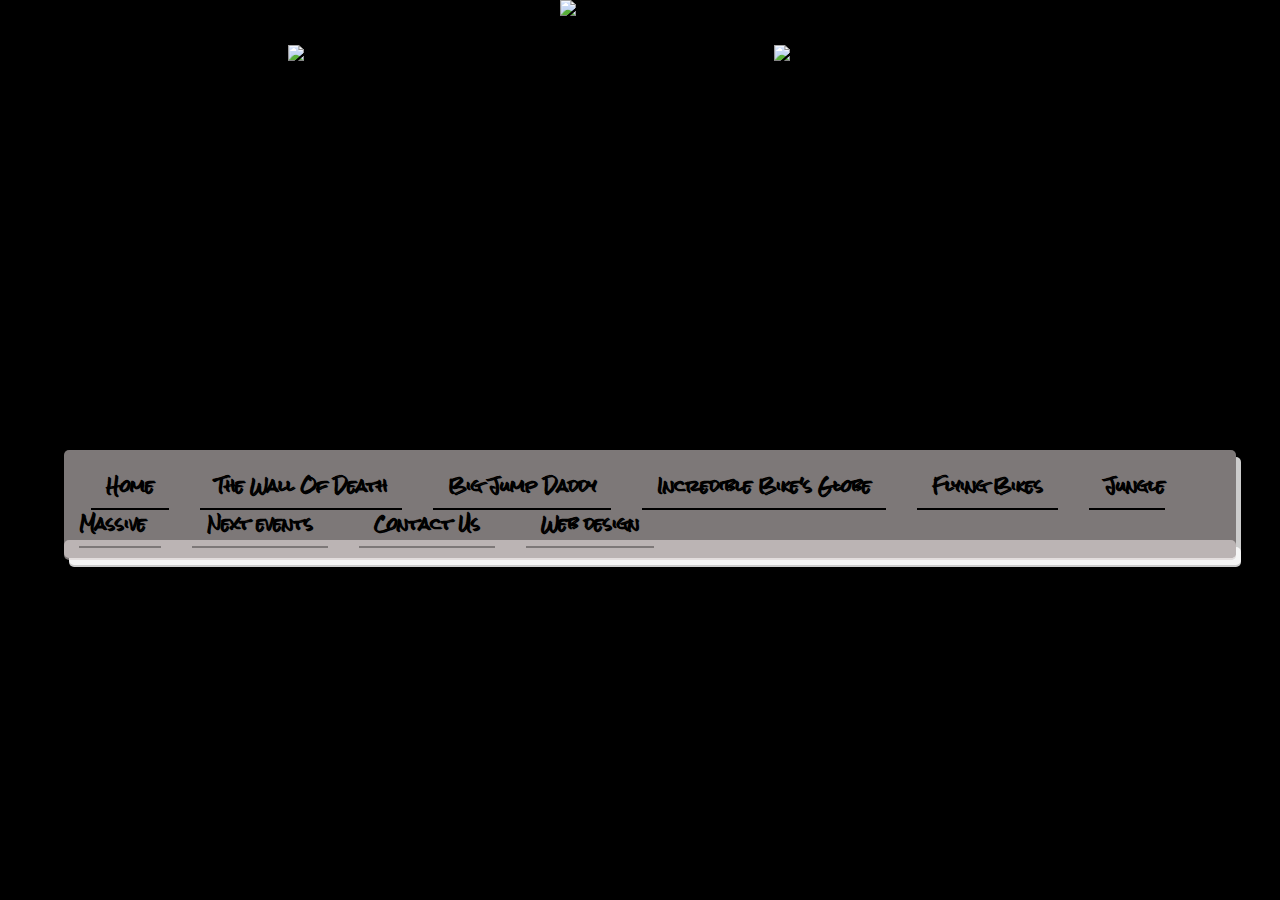
==== index.html @ 06dab4c8 "Added files via upload" ====
<!DOCTYPE html>
<html lang="en-EN">
	<head>
		<meta http-equiv="Content-Type" content="text/html; charset=UTF-8"/>
		<meta name="viewport" content="width=device-width, user-scalable=yes"/>
		<meta name="description" content="Wild Circus, the world's famous bike circus! Come with us to live a real experience."/>
		<link href='https://fonts.googleapis.com/css?family=Rock+Salt' rel='stylesheet' type='text/css'>
		<link href='https://fonts.googleapis.com/css?family=Modern+Antiqua' rel='stylesheet' type='text/css'>
		<link rel="stylesheet" href="https://maxcdn.bootstrapcdn.com/font-awesome/4.5.0/css/font-awesome.min.css">
		<link rel="stylesheet" href="custom.css" type="text/css">
		<link rel="icon" type="image/png" href="wildcircus.ico" />
		<script type="text/javascript" src="../planningvoitures/js/jquery/external/jquery/jquery.js"></script>
		<script type="text/javascript" src="custom.js"></script>
		<title>Wild Circus: When circus rocks!</title>
	</head>
	<body>
		<header>
			<div id="divheader">
				<div class="left"><img src="http://nsm08.casimages.com/img/2016/02/28//16022804291821259914014845.png" border="0" alt="hebergement d'image" /></div>
				<img class="logo" src="http://nsa37.casimages.com/img/2016/02/27/160227055501483206.png" border="0" alt="wildcircuslogo" />
				<div class="right"><img src="http://nsm08.casimages.com/img/2016/02/28//16022804290421259914014844.png" border="0" alt="hebergement d'image" /></div>
			</div>
		</header>
		<div id="container" class="cornerall">
			<div id="nav" class="cornerall">
				<ul id="nav_list">
					<li><a id="home" href="#">Home</a></li>
					<li><a id="page1" href="#">The Wall Of Death</a></li>
					<li><a id="page3" href="#">Big Jump Daddy</a></li>
					<li><a id="page2" href="#">Incredible Bike's Globe</a></li>
					<li><a id="page4" href="#">Flying Bikes</a></li>
					<li><a id="page5" href="#">Jungle Massive</a></li>
					<li><a id="page6" href="#">Next events</a></li>
					<li><a id="page7" href="#">Contact Us</a></li>
					<li><a id="page8" href="#">Web design</a></li>
				</ul>
			</div>
			<div id="content" class="cornerall">
			</div>
			<a href="#" class="back-to-top"><i class="fa fa-chevron-circle-up"></i></a>
		</div>
		<footer>
			<div class="cornerall">
			</div>
		</footer>
		<script>
			
		</script>
	</body>
</html>
---- custom.css ----
@font-face {
  font-family: 'CFRevolution';
  src: url('font/CFRevolution.ttf') format('truetype');
}
@font-face {
  font-family: 'VTKS_ROCK_GARAGE_BAND';
  src: url('font/VTKS_ROCK_GARAGE_BAND.ttf') format('truetype');
}
@font-face {
  font-family: 'PerryGothic';
  src: url('font/Perry_Gothic.ttf') format('truetype');
}
/*CSS elements*/
body {
	margin: 0 auto;
	width: 100%;
	background-color: rgba(0,0,0,1);
	font-family: 'Rock Salt', helvetica, cursive, arial;
}
header {
	width: 95%;
	height: 40%;
	margin: 0 auto;
}
h1 {
	line-height: 20px;
	text-align: center;
	font-size: 45px;
	padding: 10px;
	font-family: 'Rock Salt', helvetica, cursive, arial;
}
h2 {
	line-height: 25px;
	text-align: center;
	font-size: 20px;
	padding: 10px;
}
article {
	margin-top: 15px;
	vertical-align: middle;
	text-align: center;
	font-size: 18px;
	font-family: 'Modern Antiqua', helvetica, cursive, arial;
}

h4 {
	line-height: 35px;
	margin: 5px;
}
p {
	font-family: 'Rock Salt', helvetica, cursive, arial;
	font-size: 25px;
	margin: 0;
}
ul {
	padding-left: 5px;
	padding-right: 5px;
}
a {
	text-decoration: none;
	color: inherit;
}
object {
	margin-top: 10px;
	width: 1200px;
	height: 600px;
}
img {
	max-width: 80%;
	max-height: 80%;
}
a.back-to-top {
	display: none;
	position: fixed;
	z-index: 999;
	right: 8%;
	bottom: 3%;
	text-align: center;
	color: rgba(255,0,0,.6);
	font-size: 70px;
}
/* CSS class */
.back-to-top {
	font-size: 50px;
}
.cornerall {
	border-radius: 5px;
}
.imagesommaire {
	max-width: 30%;
	max-height: 30%;
	margin: 0 auto;
	padding: 5px;
}
.image {
	max-width: 90%;
	max-height: 90%;
	margin: 0 auto;
	padding: 5px;
}
.logo {
	width: 45%;
	height: auto;
	z-index: 0;
}
.border {
	border: 2px solid black;
}
.content {
	overflow: auto;
	height: auto;
}
.left {
	position: absolute;
	top: 5%;
	left: 1%;
	text-align: center;
	z-index: -1;
	width: 60%;
	margin: 0 auto;
}
.left img{
	width: 64%;
	height: auto;
}
.right {
	position: absolute;
	top: 5%;
	right: 1%;
	text-align: center;
	z-index: -1;
	width: 60%;
	margin: 0 auto;
}
.right img{
	width: 64%;
	height: auto;
}
.selectli {
	color: rgba(39,64,139,1);
}
/*CSS id*/
#divheader {
	text-align: center;
}
#container {
	width: 90%;
	margin: 0 auto;
}
#nav {
	position: absolute;
	top: 50%;
	left: auto;
	width: 90%;
	margin: 0 auto;
	background-color: rgba(250,240,240,.5);
	padding: 0px 10px 0px 10px;
	box-shadow: 5px 7px rgba(255,255,255,.8);
}
#nav_list li {
	display: inline;
	list-style: none;
	font-size: 15px;
	font-weight: bold;
	text-shadow: 1px 1px black;
	width: 150px;
	padding: 5px 15px 5px 15px;
	border-bottom: 2px solid black;
	margin-left: 12px;
	margin-right: 12px;
}
#content {
	position: absolute;
	top: 60%;
	left: auto;
	width: 90%;
	height: auto;
	padding: 10px;
	margin: 0 auto;
	background-color: rgba(250,240,240,.5);
	box-shadow: 5px 7px rgba(255,255,255,.8);
}
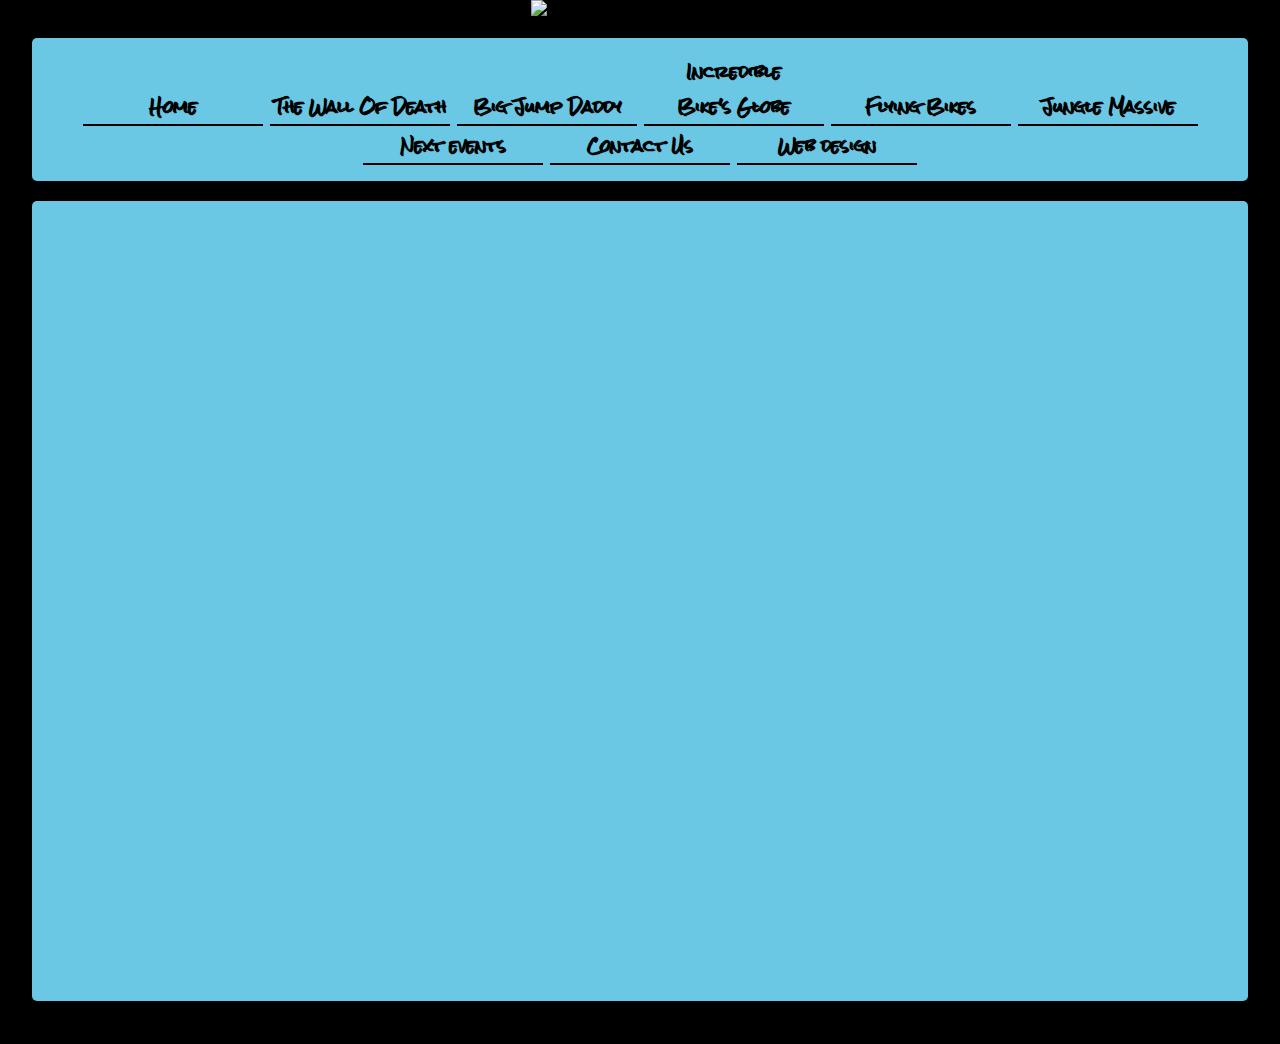
==== commit 5b279726: "Added files via upload" ====
--- a/index.html
+++ b/index.html
@@ -10,16 +10,13 @@
 		<link rel="stylesheet" href="custom.css" type="text/css">
 		<link rel="icon" type="image/png" href="wildcircus.ico" />
 		<script type="text/javascript" src="../planningvoitures/js/jquery/external/jquery/jquery.js"></script>
+		<script>var scrollPosition = 0;</script>
 		<script type="text/javascript" src="custom.js"></script>
 		<title>Wild Circus: When circus rocks!</title>
 	</head>
 	<body>
 		<header>
-			<div id="divheader">
-				<div class="left"><img src="http://nsm08.casimages.com/img/2016/02/28//16022804291821259914014845.png" border="0" alt="hebergement d'image" /></div>
-				<img class="logo" src="http://nsa37.casimages.com/img/2016/02/27/160227055501483206.png" border="0" alt="wildcircuslogo" />
-				<div class="right"><img src="http://nsm08.casimages.com/img/2016/02/28//16022804290421259914014844.png" border="0" alt="hebergement d'image" /></div>
-			</div>
+			<div class="logo"><img src="http://nsm08.casimages.com/img/2016/03/01//16030111595021259914020831.png" border="0" alt="hebergement d'image" /></div>
 		</header>
 		<div id="container" class="cornerall">
 			<div id="nav" class="cornerall">
@@ -27,7 +24,7 @@
 					<li><a id="home" href="#">Home</a></li>
 					<li><a id="page1" href="#">The Wall Of Death</a></li>
 					<li><a id="page3" href="#">Big Jump Daddy</a></li>
-					<li><a id="page2" href="#">Incredible Bike's Globe</a></li>
+					<li><a id="page2" href="#">Incredible<br />Bike's Globe</a></li>
 					<li><a id="page4" href="#">Flying Bikes</a></li>
 					<li><a id="page5" href="#">Jungle Massive</a></li>
 					<li><a id="page6" href="#">Next events</a></li>
@@ -40,11 +37,6 @@
 			<a href="#" class="back-to-top"><i class="fa fa-chevron-circle-up"></i></a>
 		</div>
 		<footer>
-			<div class="cornerall">
-			</div>
 		</footer>
-		<script>
-			
-		</script>
 	</body>
 </html>--- a/custom.css
+++ b/custom.css
@@ -14,12 +14,17 @@
 body {
 	margin: 0 auto;
 	width: 100%;
-	background-color: rgba(0,0,0,1);
+	background: rgba(0,0,0,1) url("http://nsm08.casimages.com/img/2016/03/01//16030111185421259914020796.png") repeat center top;
 	font-family: 'Rock Salt', helvetica, cursive, arial;
 }
 header {
 	width: 95%;
-	height: 40%;
+	margin: 0 auto;
+	text-align: center;
+}
+footer {
+	width: 95%;
+	height: 30px;
 	margin: 0 auto;
 }
 h1 {
@@ -98,10 +103,9 @@
 	margin: 0 auto;
 	padding: 5px;
 }
-.logo {
-	width: 45%;
-	height: auto;
-	z-index: 0;
+.logo img {
+	width: 100%;
+	
 }
 .border {
 	border: 2px solid black;
@@ -110,73 +114,39 @@
 	overflow: auto;
 	height: auto;
 }
-.left {
-	position: absolute;
-	top: 5%;
-	left: 1%;
-	text-align: center;
-	z-index: -1;
-	width: 60%;
-	margin: 0 auto;
-}
-.left img{
-	width: 64%;
-	height: auto;
-}
-.right {
-	position: absolute;
-	top: 5%;
-	right: 1%;
-	text-align: center;
-	z-index: -1;
-	width: 60%;
-	margin: 0 auto;
-}
-.right img{
-	width: 64%;
-	height: auto;
-}
 .selectli {
-	color: rgba(39,64,139,1);
+	color: rgba(5,42,210,1);
+	text-shadow: 1px 1px black;
 }
 /*CSS id*/
-#divheader {
-	text-align: center;
-}
 #container {
-	width: 90%;
+	width: 95%;
 	margin: 0 auto;
 }
 #nav {
-	position: absolute;
-	top: 50%;
-	left: auto;
-	width: 90%;
+	display: inline-block;
+	text-align: center;
+	width: 100%;
 	margin: 0 auto;
-	background-color: rgba(250,240,240,.5);
-	padding: 0px 10px 0px 10px;
-	box-shadow: 5px 7px rgba(255,255,255,.8);
+	margin-bottom: 20px;
+	background-color: rgba(117,222,253,.9);
+	/*box-shadow: 5px 7px rgba(5,42,96,.6);*/
 }
 #nav_list li {
-	display: inline;
+	display: inline-block;
 	list-style: none;
 	font-size: 15px;
 	font-weight: bold;
 	text-shadow: 1px 1px black;
-	width: 150px;
-	padding: 5px 15px 5px 15px;
+	width: 180px;
 	border-bottom: 2px solid black;
-	margin-left: 12px;
-	margin-right: 12px;
 }
 #content {
-	position: absolute;
-	top: 60%;
-	left: auto;
-	width: 90%;
-	height: auto;
-	padding: 10px;
+	display: inline-block;
+	width: 100%;
+	height: 800px;
+	overflow: auto;
 	margin: 0 auto;
-	background-color: rgba(250,240,240,.5);
-	box-shadow: 5px 7px rgba(255,255,255,.8);
+	background-color: rgba(117,222,253,.9);
+	/*box-shadow: 5px 7px rgba(5,42,96,.6);*/
 }
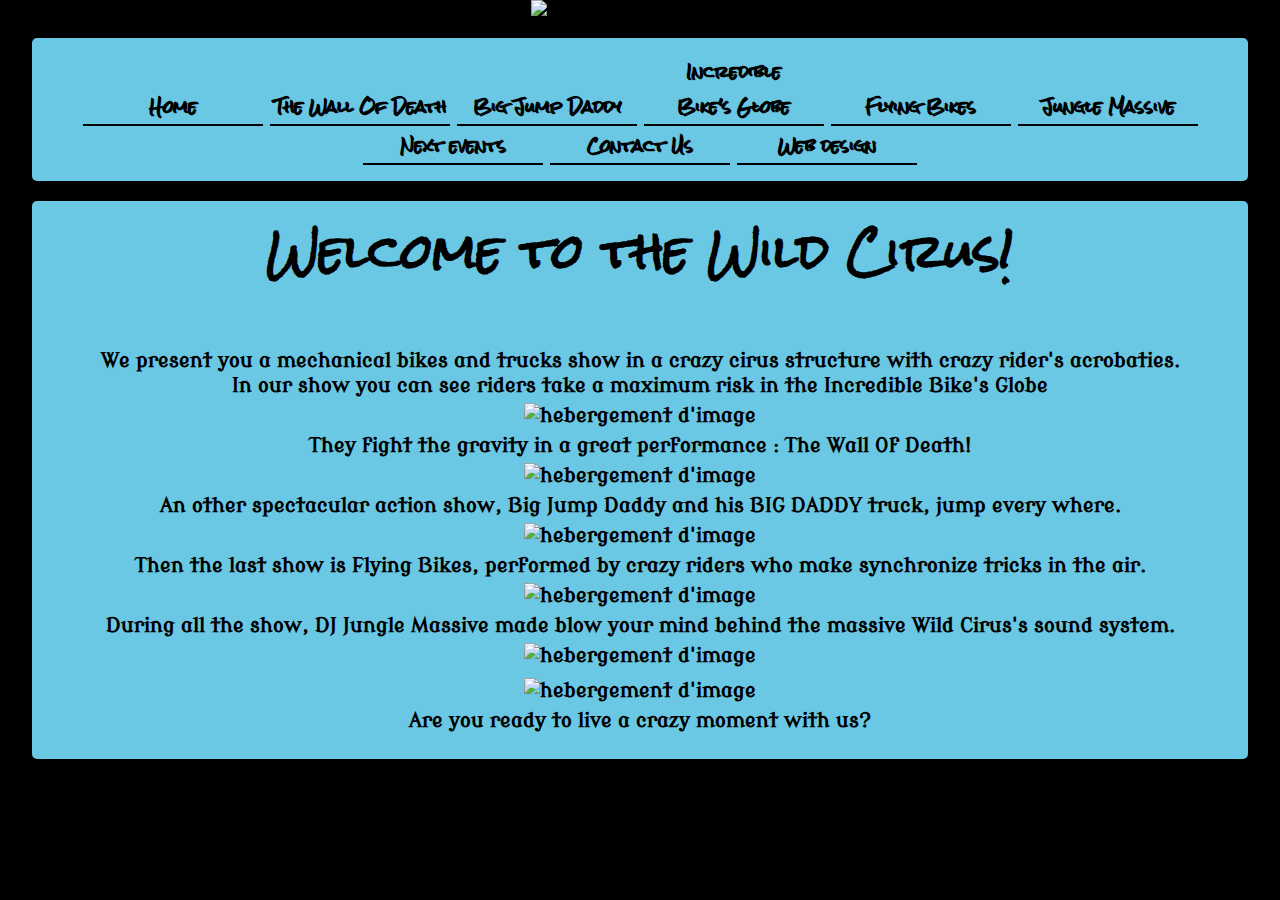
==== commit 86b53ad0: "2016_03_03" ====
--- a/index.html
+++ b/index.html
@@ -9,7 +9,7 @@
 		<link rel="stylesheet" href="https://maxcdn.bootstrapcdn.com/font-awesome/4.5.0/css/font-awesome.min.css">
 		<link rel="stylesheet" href="custom.css" type="text/css">
 		<link rel="icon" type="image/png" href="wildcircus.ico" />
-		<script type="text/javascript" src="../planningvoitures/js/jquery/external/jquery/jquery.js"></script>
+		<script src="https://ajax.googleapis.com/ajax/libs/jquery/1.12.0/jquery.min.js"></script>
 		<script>var scrollPosition = 0;</script>
 		<script type="text/javascript" src="custom.js"></script>
 		<title>Wild Circus: When circus rocks!</title>
--- a/custom.css
+++ b/custom.css
@@ -144,8 +144,6 @@
 #content {
 	display: inline-block;
 	width: 100%;
-	height: 800px;
-	overflow: auto;
 	margin: 0 auto;
 	background-color: rgba(117,222,253,.9);
 	/*box-shadow: 5px 7px rgba(5,42,96,.6);*/
